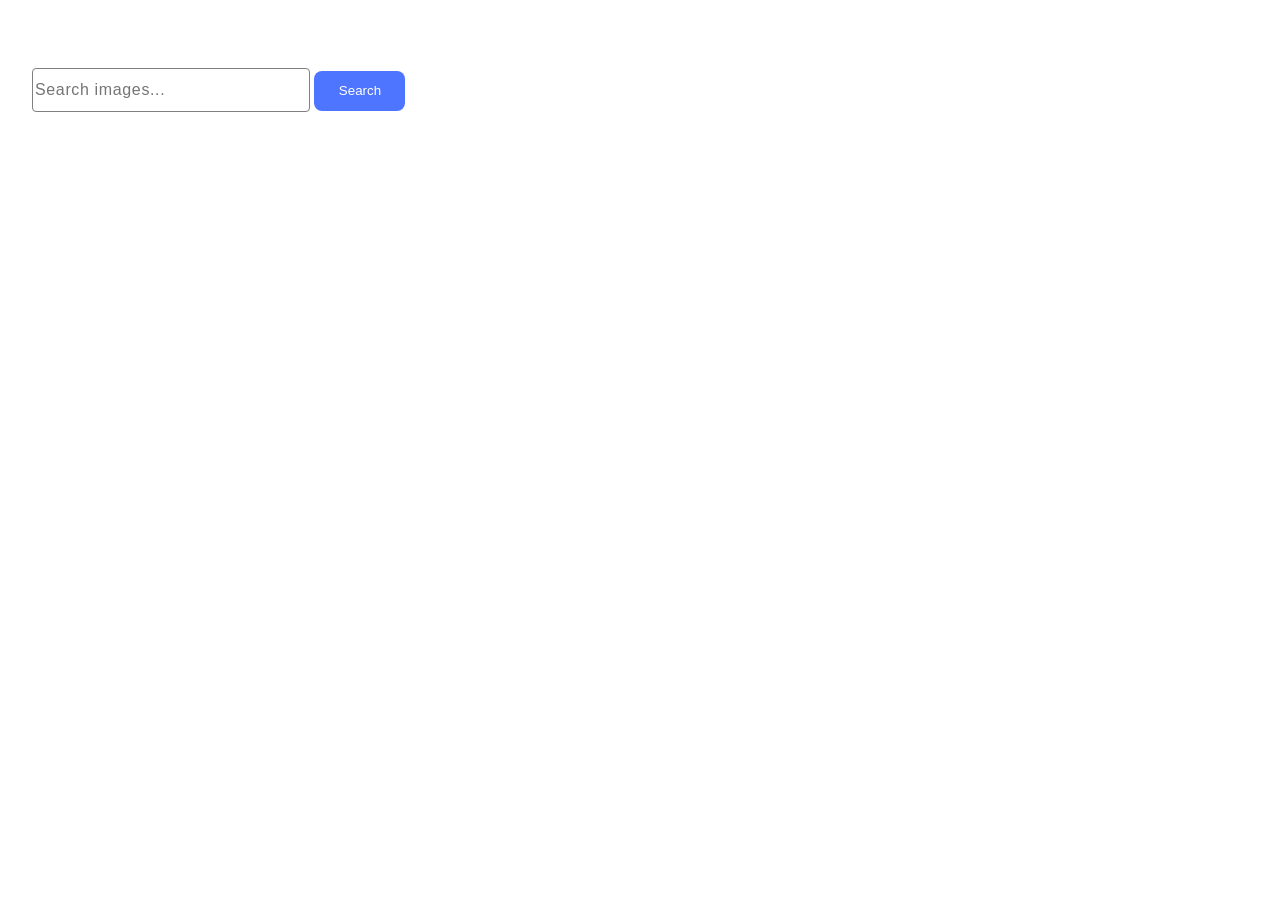
==== src/index.html @ 2d504303 "Initial commit" ====
<!doctype html>
<html lang="en">
  <head>
    <meta charset="UTF-8" />
    <link rel="icon" type="image/svg+xml" href="/favicon.svg" />
    <meta name="viewport" content="width=device-width, initial-scale=1.0" />
    <title>Vanilla App Template</title>
    <link rel="stylesheet" href="./css/styles.css" />
  </head>
  <body>
    <main>
      <form class="form">
        <label>
          <input
            class="input"
            type="text"
            name="search-text"
            placeholder="Search images..."
            required
          />
        </label>
        <button class="button" type="submit">Search</button>
      </form>

      <ul class="gallery"></ul>

      <div class="loader"></div>
    </main>

    <script type="module" src="./main.js"></script>
  </body>
</html>
---- src/css/styles.css ----
/**
  |============================
  | include css partials with
  | default @import url()
  |============================
*/
/* Common styles */
@import url('./reset.css');
@import url('./base.css');

body {
}
main {
  font-family: 'Montserrat', sans-serif;
  justify-content: center;
  padding: 32px;
}
.form {
  gap: 8px;
  justify-self: center;
}
.input {
  border-radius: 4px;
  width: 272px;
  height: 40px;
  border: 1px solid #808080;
  font-weight: 400;
  font-size: 16px;

  /* line-height: 24px; */
  line-height: 1.5;
  letter-spacing: 0.04em;
  color: #808080;
  margin-top: 36px;
  margin-bottom: 32px;
}
.input:hover {
  border: 1px solid #000;
}
.button {
  border-radius: 8px;
  padding: 8px 16px;
  width: 91px;
  height: 40px;
  background: #4e75ff;
  border: none;
  color: #fff;
}
.button:hover {
  background: #6c8cff;
}

.gallery {
  display: flex;
  flex-wrap: wrap;
  gap: 20px;
}
.gallery-item {
  flex-basis: calc((100% - 48px) / 3);
  border: 1px solid #808080;
  overflow: hidden;
}
.gallery-image {
  width: 100%;
  display: block;
  height: 200px;
  object-fit: cover;
}
.info {
  display: flex;
  gap: 28px;
  justify-content: center;
}
.info-item {
  flex-direction: column;
  max-height: 48px;
  height: 100%;
}
.info-item-text {
  font-weight: 600;
  font-size: 12px;

  /* line-height: 16px; */
  line-height: 1.33333;
  letter-spacing: 0.04em;
  color: #2e2f42;
}
.info-item-value {
  font-weight: 400;
  font-size: 12px;

  /* line-height: 24px; */
  line-height: 2;
  letter-spacing: 0.04em;
  color: #2e2f42;
}
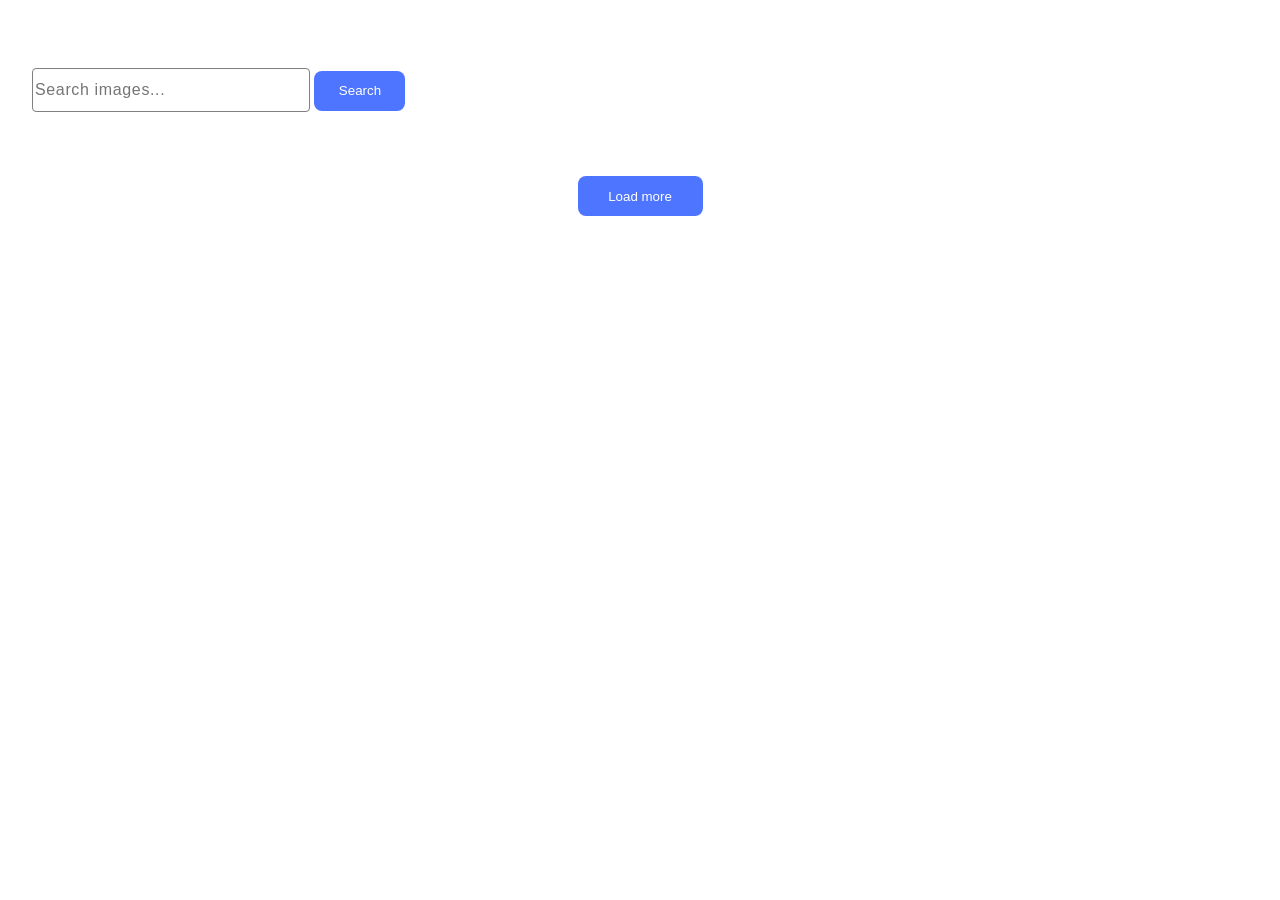
==== commit 9fdf480a: "add load more button" ====
--- a/src/index.html
+++ b/src/index.html
@@ -24,6 +24,7 @@
 
       <ul class="gallery"></ul>
 
+      <button class="button load-button" hidden>Load more</button>
       <div class="loader"></div>
     </main>
 
--- a/src/css/styles.css
+++ b/src/css/styles.css
@@ -12,7 +12,6 @@
 }
 main {
   font-family: 'Montserrat', sans-serif;
-  justify-content: center;
   padding: 32px;
 }
 .form {
@@ -94,3 +93,10 @@
   letter-spacing: 0.04em;
   color: #2e2f42;
 }
+.load-button {
+  width: 125px;
+  display: flex;
+  justify-content: center;
+  align-items: center;
+  margin: 32px auto;
+}
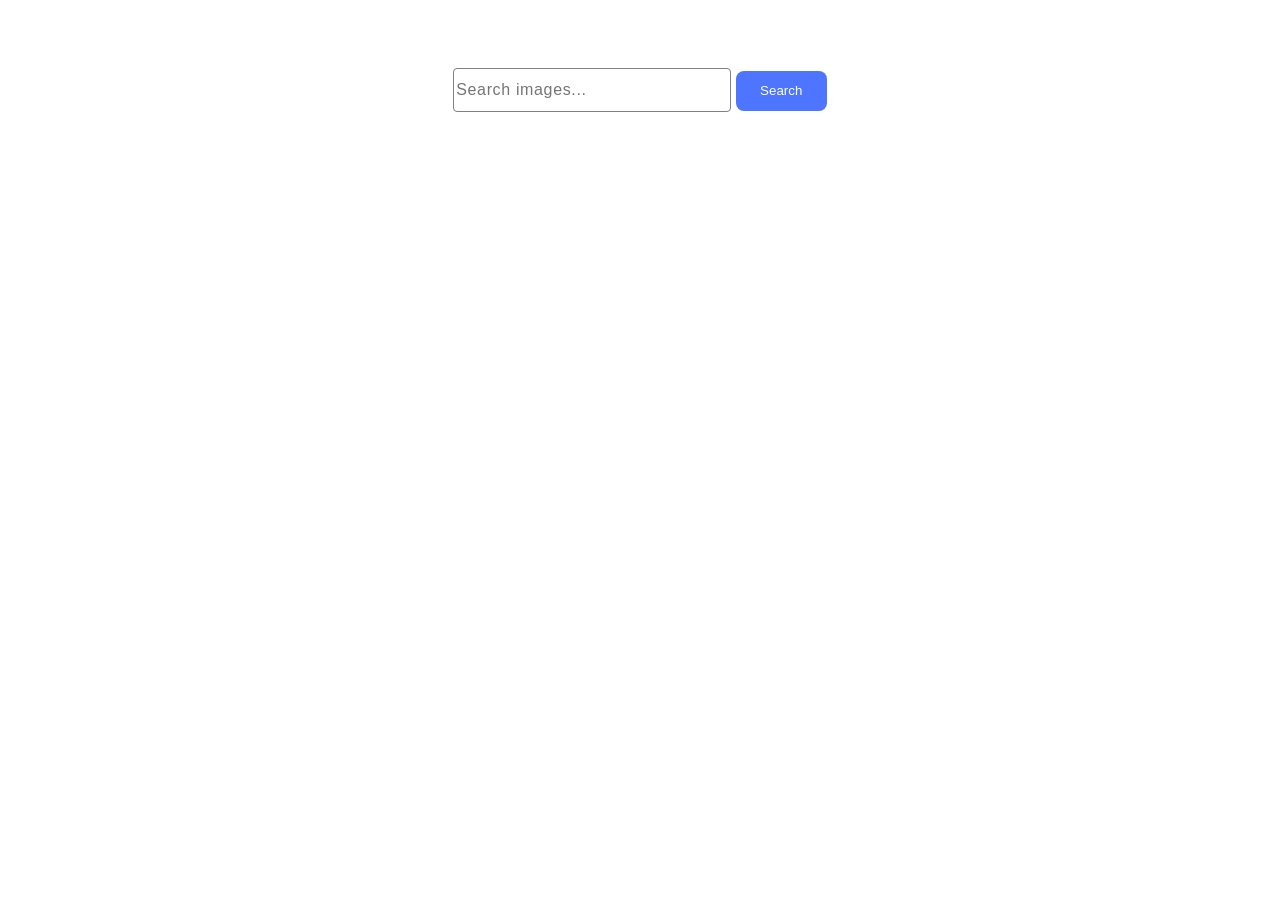
==== commit 16f902cc: "fix loader,load more" ====
--- a/src/index.html
+++ b/src/index.html
@@ -25,7 +25,7 @@
       <ul class="gallery"></ul>
 
       <button class="button load-button" hidden>Load more</button>
-      <div class="loader"></div>
+      <div class="loader" hidden></div>
     </main>
 
     <script type="module" src="./main.js"></script>
--- a/src/css/styles.css
+++ b/src/css/styles.css
@@ -13,6 +13,9 @@
 main {
   font-family: 'Montserrat', sans-serif;
   padding: 32px;
+  display: flex;
+  flex-direction: column;
+  align-items: center;
 }
 .form {
   gap: 8px;
@@ -93,10 +96,26 @@
   letter-spacing: 0.04em;
   color: #2e2f42;
 }
+
+.loader {
+  margin: 20px auto;
+  border: 6px solid #f3f3f3;
+  border-top: 6px solid #3498db;
+  border-radius: 50%;
+  width: 50px;
+  height: 50px;
+  animation: spin 1s linear infinite;
+}
+
+@keyframes spin {
+  0% {
+    transform: rotate(0deg);
+  }
+  100% {
+    transform: rotate(360deg);
+  }
+}
 .load-button {
   width: 125px;
-  display: flex;
-  justify-content: center;
-  align-items: center;
   margin: 32px auto;
 }
